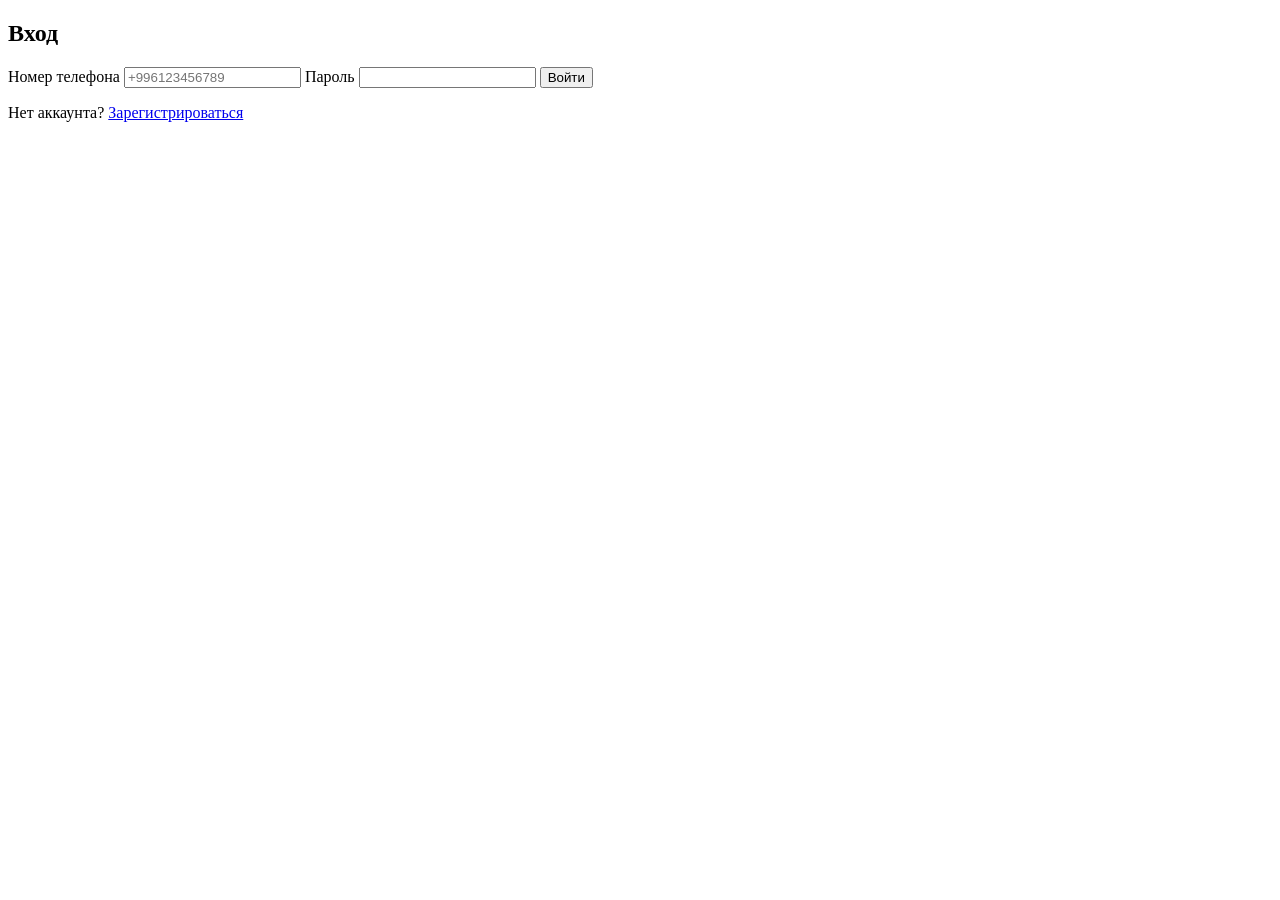
==== templates/login.html @ 9883041d "init" ====
<!DOCTYPE html>
<html lang="ru">
<head>
  <meta charset="UTF-8">
  <title>Вход</title>
  <link rel="stylesheet" href="{{ url_for('static', filename='style.css') }}">

</head>
<body>
  <div class="form-container">
    <h2>Вход</h2>
    <form method="post">
      <label for="phone">Номер телефона</label>
      <input type="text" name="phone" required pattern="\+?\d{10,15}" placeholder="+996123456789">

      <label for="password">Пароль</label>
      <input type="password" name="password" required>

      <button type="submit">Войти</button>
    </form>
    <p>Нет аккаунта? <a href="/register">Зарегистрироваться</a></p>
  </div>
</body>
</html>
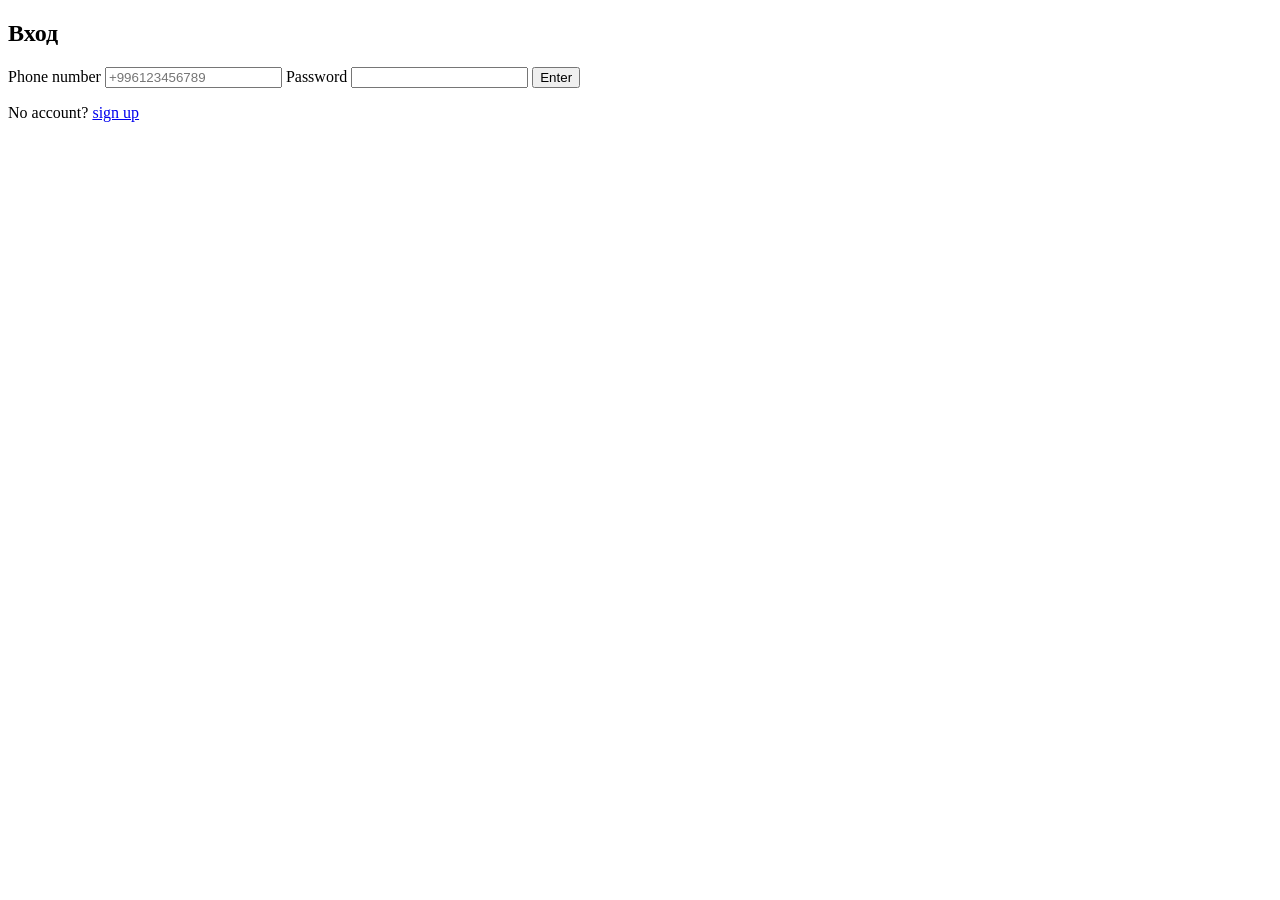
==== commit 806f6c97: "Update login.html" ====
--- a/templates/login.html
+++ b/templates/login.html
@@ -2,7 +2,7 @@
 <html lang="ru">
 <head>
   <meta charset="UTF-8">
-  <title>Вход</title>
+  <title>Фuthorization</title>
   <link rel="stylesheet" href="{{ url_for('static', filename='style.css') }}">
 
 </head>
@@ -10,15 +10,15 @@
   <div class="form-container">
     <h2>Вход</h2>
     <form method="post">
-      <label for="phone">Номер телефона</label>
+      <label for="phone">Phone number</label>
       <input type="text" name="phone" required pattern="\+?\d{10,15}" placeholder="+996123456789">
 
-      <label for="password">Пароль</label>
+      <label for="password">Password</label>
       <input type="password" name="password" required>
 
-      <button type="submit">Войти</button>
+      <button type="submit">Enter</button>
     </form>
-    <p>Нет аккаунта? <a href="/register">Зарегистрироваться</a></p>
+    <p>No account? <a href="/register">sign up</a></p>
   </div>
 </body>
 </html>
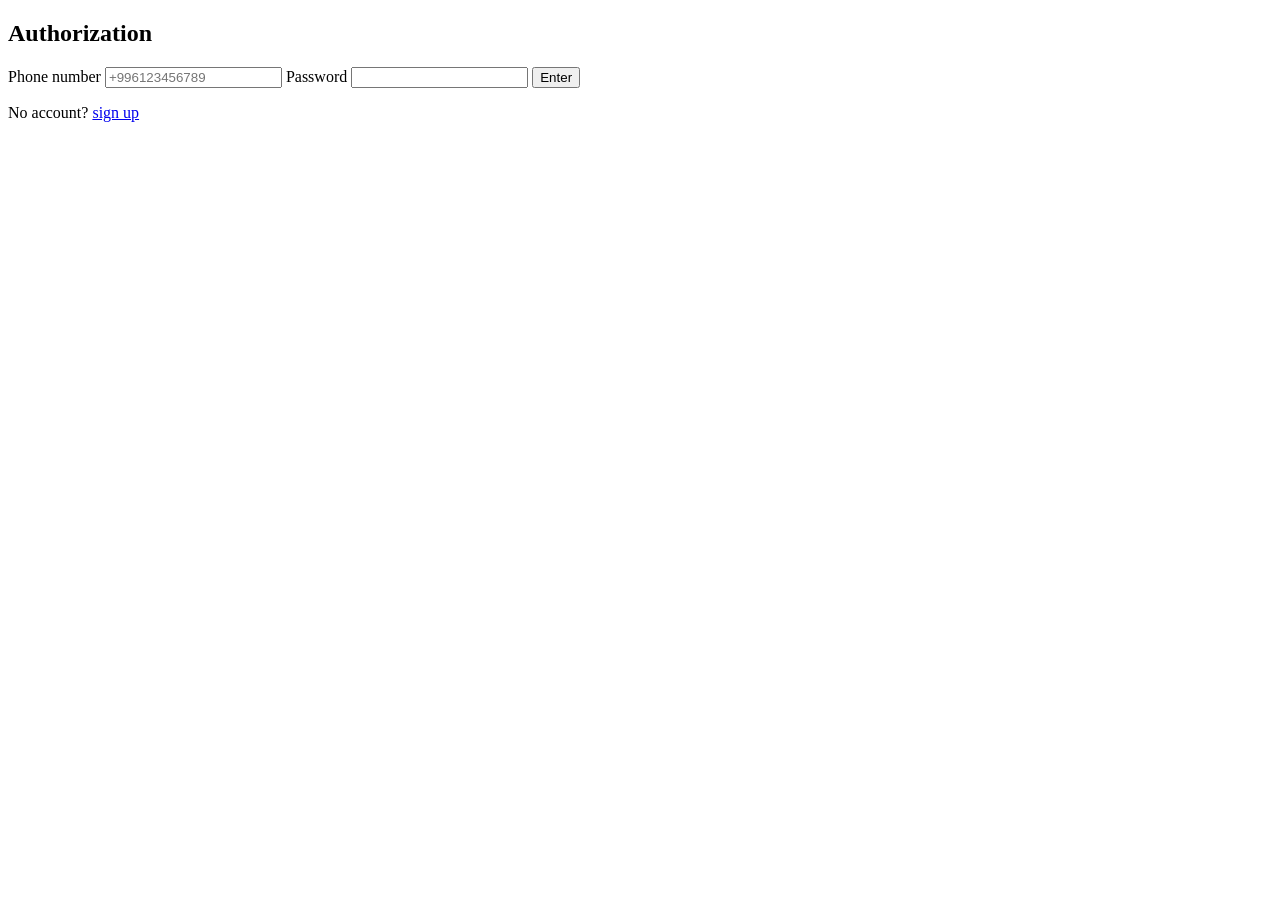
==== commit 32a3d9bd: "Update login.html" ====
--- a/templates/login.html
+++ b/templates/login.html
@@ -2,13 +2,13 @@
 <html lang="ru">
 <head>
   <meta charset="UTF-8">
-  <title>Фuthorization</title>
+  <title>Authorization</title>
   <link rel="stylesheet" href="{{ url_for('static', filename='style.css') }}">
 
 </head>
 <body>
   <div class="form-container">
-    <h2>Вход</h2>
+    <h2>Authorization</h2>
     <form method="post">
       <label for="phone">Phone number</label>
       <input type="text" name="phone" required pattern="\+?\d{10,15}" placeholder="+996123456789">
